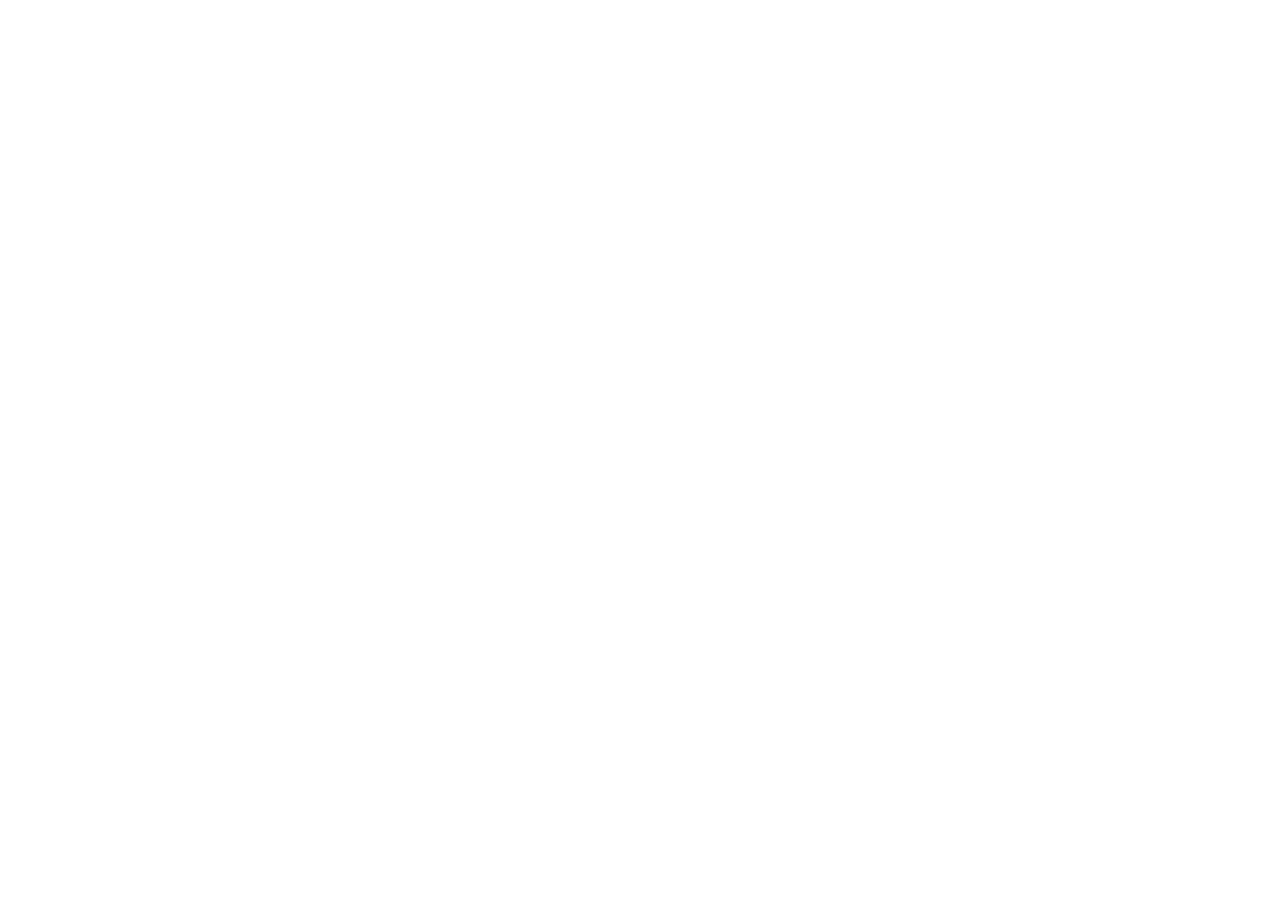
==== Integrador/cadastro.html @ 87f28abb "Add files via upload" ====
<!DOCTYPE html>
<html lang="pt-br">
<head>
    <meta charset="UTF-8">
    <meta http-equiv="X-UA-Compatible" content="IE=edge">
    <meta name="viewport" content="width=device-width, initial-scale=1.0">
    <title>Cadastro E-Vagas</title>
</head>
<body>
    
</body>
</html>
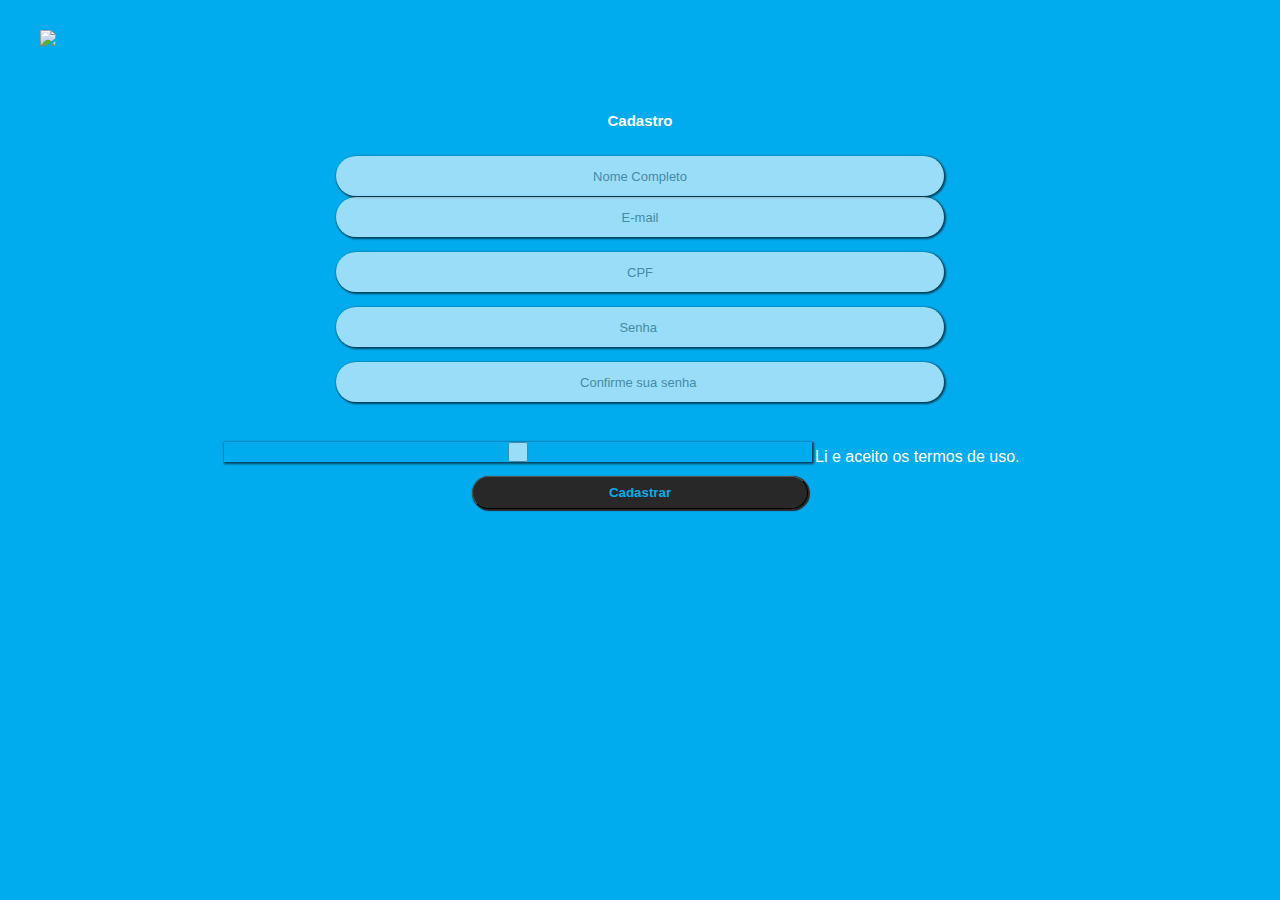
==== commit b047f70b: "Add files via upload" ====
--- a/Integrador/cadastro.html
+++ b/Integrador/cadastro.html
@@ -4,9 +4,39 @@
     <meta charset="UTF-8">
     <meta http-equiv="X-UA-Compatible" content="IE=edge">
     <meta name="viewport" content="width=device-width, initial-scale=1.0">
+    <link rel="stylesheet" type="text/css" href="styles/index.css"/>
+    <link rel="stylesheet" type="text/css" href="styles/media.css"/>
+    <link rel="stylesheet" type="text/css" href="styles/forgot.css"/>
+    <link rel="stylesheet" type="text/css" href="styles/cadastro.css"/>
     <title>Cadastro E-Vagas</title>
 </head>
 <body>
+    <header>
+        <a href="index.html"><img src="/images/retorna.png" width="20px"></a>
+        
+    </header>
+    <form class="formulario-cadastro">
+        <h1>Cadastro</h1>
+        <input class="user-nome" type="email" name="email" placeholder="Nome Completo">
+        <input class="user-email" type="email" name="email" placeholder="E-mail">
+        <input class="user-cpf" type="cpf" name="cpf" placeholder="CPF">
+        <input class="user-pass" type="password" name="password" required  minlength="8" placeholder="Senha ">
+        
+        <input class="conf-pass" type="password" name="password" required  minlength="8" placeholder="Confirme sua senha ">
+        <div class="termos">
+            <input class="check-termos" type="checkbox" name="check" ><a onclick="termosUso()">Li e aceito os termos de uso.</a> 
+        </div>
+        <button onclick="cadastrar() "type="submit" class="button-enviar">Cadastrar</button>
+        
+        <script>
+            function cadastrar(){
+                alert("Você foi cadastrado com sucesso!") 
+                history.go(-1);
+            }
+            function termosUso(){
+                alert("Termos de Uso \n\nLorem Ipsum is simply dummy text of the printing and typesetting industry. Lorem Ipsum has been the industry's standard dummy text ever since the 1500s")            }
+        </script>
+    </form>
     
 </body>
 </html>--- a/Integrador/styles/index.css
+++ b/Integrador/styles/index.css
@@ -0,0 +1,94 @@
+body{
+    background-color:#00acee;
+    color: white;
+    font-family:  'Segoe UI', Tahoma, Geneva, Verdana, sans-serif;
+    max-width: 1200px;
+    margin: 0 auto;
+    padding: 20px;
+    margin-top:70px;
+    
+}
+.park-img{
+    vertical-align: middle;
+}
+.nome-app{
+    text-align: center;
+}
+h1{
+    font-weight: 700;
+    display: inline-block;
+    font-size: 30px;
+    
+}
+form{
+    
+    display: flex;
+    flex-direction: column;
+    width: 70%;
+    margin: 0 auto;
+
+}
+
+input{
+    
+    font-size:13px;
+    font-family: Arial, Helvetica, sans-serif;
+    text-align: center;
+    margin-top: 15px;
+    width: 70%;
+    height: 20px;
+    padding: 10px;
+    border-radius: 20px;
+    border: none;
+    align-self: center;
+    box-shadow: 1px 1px 2px 1px black;
+    opacity: 0.6;
+    transition: opacity 1.15s;
+    cursor: pointer;
+    
+    
+}
+input:hover{
+    opacity: 1;
+}
+
+.user-email{
+    margin-top:50px;
+}
+form [type="submit"]{
+    
+    width: 40%;
+    color: #00acee;
+    border-width: 1px;
+    font-weight: bolder;
+    background-color: rgb(40,40,40);
+    cursor: pointer;
+    padding: 8px;
+    margin-top: 10px;
+    align-self: center;
+    border-radius: 20px;
+    transition: opacity 1.05s, color 1.05s,background-color 1.05s;
+    box-shadow: 1px 1px 1px 1px rgb(40,40,40);
+}
+form [type="submit"]:hover{
+    opacity: 0.6;
+    cursor: pointer;
+    color:black;
+    background-color: white;
+}
+form [type="submit"]:active{
+    opacity: 0.2;
+
+}
+.button-subscribe{
+    
+    font-size: 10px;
+}
+.forget-pass{
+    color: black;
+    text-align: center;
+    margin-top: 5px;
+    margin-bottom: 25px;
+    font-size: 10px;
+    
+}
--- a/Integrador/styles/media.css
+++ b/Integrador/styles/media.css
@@ -0,0 +1,14 @@
+@media screen and (max-width: 760px) {
+    body{
+        background-color:#0090c9;
+    }
+    form{
+        margin: 0 auto;
+        width: 100%;
+    }
+    img{
+        width: 30%;
+    }
+
+
+}--- a/Integrador/styles/forgot.css
+++ b/Integrador/styles/forgot.css
@@ -0,0 +1,37 @@
+body{
+    background-color:#00acee;
+    color: white;
+    font-family:  'Segoe UI', Tahoma, Geneva, Verdana, sans-serif;
+    max-width: 1200px;
+    margin: 0 auto;
+    padding: 20px;
+    margin-top:10px;
+    
+}
+img{
+    width: 30px;
+
+}
+h1{
+    margin-top: 5px;
+    text-align: center;
+    font-size: 15px;
+    font-weight: 550;
+
+    width: 60%;
+    align-self: center;
+    padding: 7px;
+    border: none;
+    border-radius: 20px;
+    margin-bottom:5px;
+
+    }
+form{
+    margin-top: 50px;
+}
+.user-email{
+    margin-top: 1px;
+}
+.conf-pass{
+    margin-bottom: 25px;
+}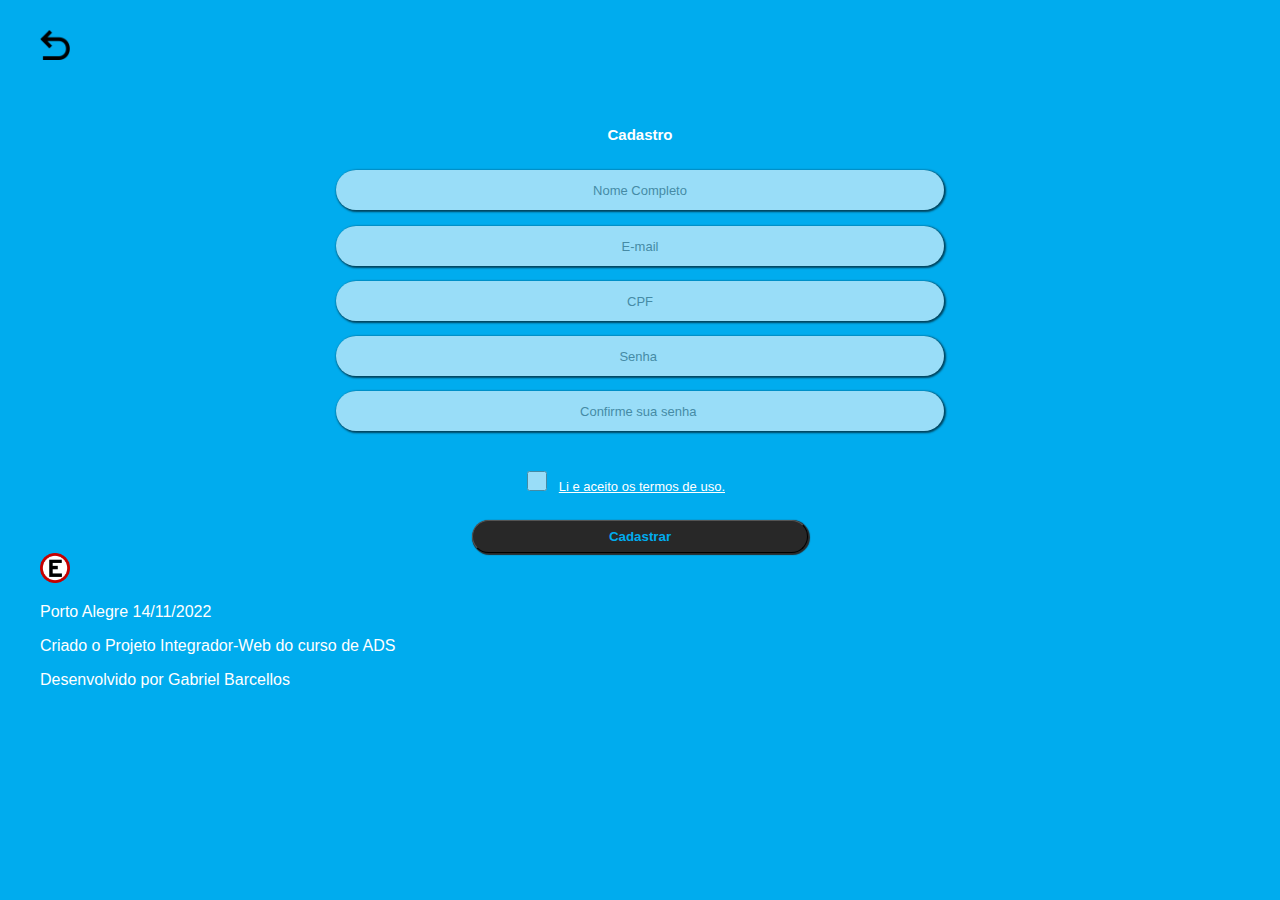
==== commit 6dc20be3: "Add files via upload" ====
--- a/Integrador/cadastro.html
+++ b/Integrador/cadastro.html
@@ -12,7 +12,7 @@
 </head>
 <body>
     <header>
-        <a href="index.html"><img src="/images/retorna.png" width="20px"></a>
+        <a href="index.html"><img src="./images/retorna.png" width="20px"></a>
         
     </header>
     <form class="formulario-cadastro">
@@ -37,6 +37,15 @@
                 alert("Termos de Uso \n\nLorem Ipsum is simply dummy text of the printing and typesetting industry. Lorem Ipsum has been the industry's standard dummy text ever since the 1500s")            }
         </script>
     </form>
+    <footer>
+        <div class="rodape-app">
+            <img class="park-footer-img" width="30px" src="./images/estacione.png">
+
+        </div>
+        <p>Porto Alegre 14/11/2022</p>
+        <p>Criado o Projeto Integrador-Web do curso de ADS</p>
+        <p class="footer-desenvolvido">Desenvolvido por <span>Gabriel Barcellos</span></p>
+    </footer>
     
 </body>
 </html>--- a/Integrador/styles/media.css
+++ b/Integrador/styles/media.css
@@ -9,6 +9,8 @@
     img{
         width: 30%;
     }
-
+    .termos{
+        font-size: 1px;
+    }
 
 }--- a/Integrador/styles/forgot.css
+++ b/Integrador/styles/forgot.css
@@ -34,4 +34,5 @@
 }
 .conf-pass{
     margin-bottom: 25px;
-}+}
+
--- a/Integrador/styles/cadastro.css
+++ b/Integrador/styles/cadastro.css
@@ -0,0 +1,58 @@
+h1{
+    
+    margi
+}
+.user-nome{
+    margin-bottom: 15px;
+
+}
+.check-termos{
+
+    box-shadow: 0px 0px 0px 0px;
+    width: 15%;
+    display: inline-block;
+
+
+}
+a{
+    font-size: 13px;
+    text-decoration: underline;
+    cursor: pointer;
+
+
+    
+}
+.termos{
+    align-self: center;
+    width: 30%;
+    padding-bottom: 15px;
+}
+.button-enviar{
+    display: block;
+    margin: 0 auto;
+    width: 40%;
+    color: #00acee;
+    border-width: 1px;
+    font-weight: bolder;
+    background-color: rgb(40,40,40);
+    cursor: pointer;
+    padding: 8px;
+    margin-top: 10px;
+    align-self: center;
+    border-radius: 20px;
+    transition: opacity 1.05s, color 1.05s,background-color 1.05s;
+    box-shadow: 1px 1px 1px 1px rgb(40,40,40);
+}
+.button-enviar:hover{
+    opacity: 0.6;
+    cursor: pointer;
+    color:black;
+    background-color: white;
+}
+.button-enviar:active{
+    opacity: 0.2;
+    color: black;
+}
+.button-enviar{
+    margin-top: 30px;
+}